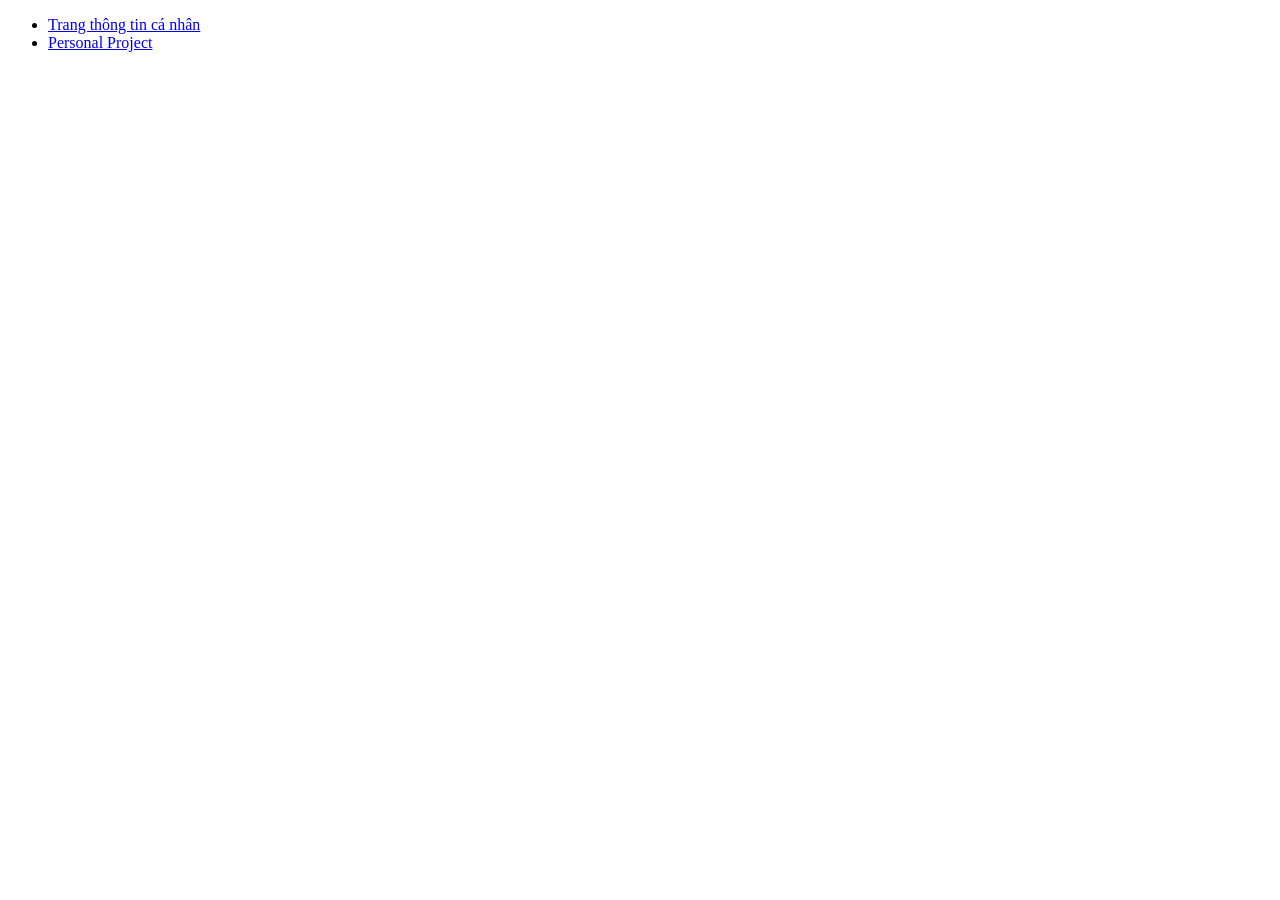
==== index.html @ 496c146a "Update images and HTML files" ====
﻿<!DOCTYPE html>
<html lang="vi">
	<head>
		<title> Thiet ke web </title>
		<meta charset="utf-8">
	</head>
	<body>
	<ul>
		<li>
			<a href="html/page1.html">Trang thông tin cá nhân</a>
		</li>
		<li>
			<a href="#">Personal Project</a>
		</li>
        </ul
	</body>
		
	
</html>
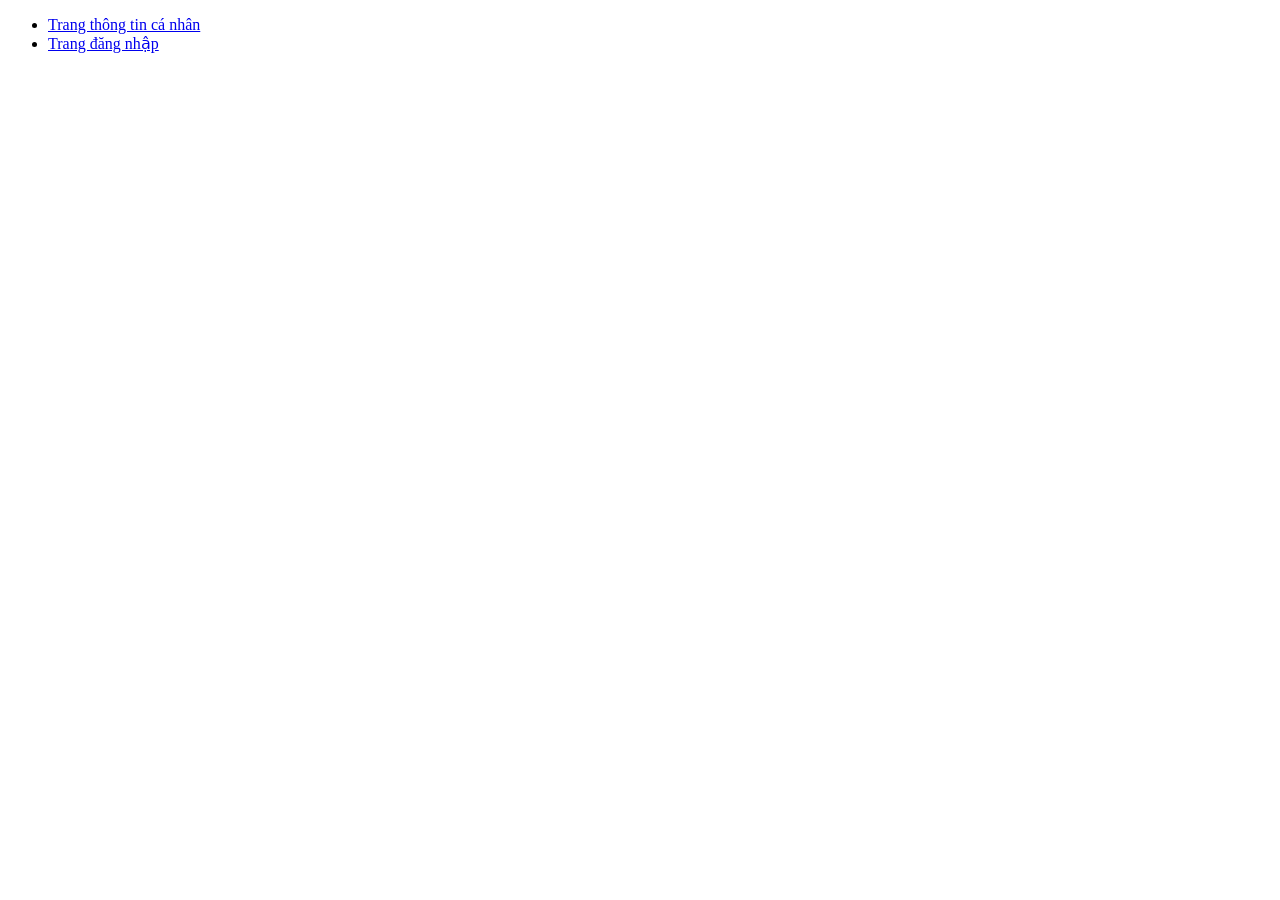
==== commit a1da093d: "cập nhật web đăng nhập" ====
--- a/index.html
+++ b/index.html
@@ -10,9 +10,9 @@
 			<a href="html/page1.html">Trang thông tin cá nhân</a>
 		</li>
 		<li>
-			<a href="#">Personal Project</a>
+			<a href="html/page2.html">Trang đăng nhập</a>
 		</li>
-        </ul
+	</ul>
 	</body>
 		
 	
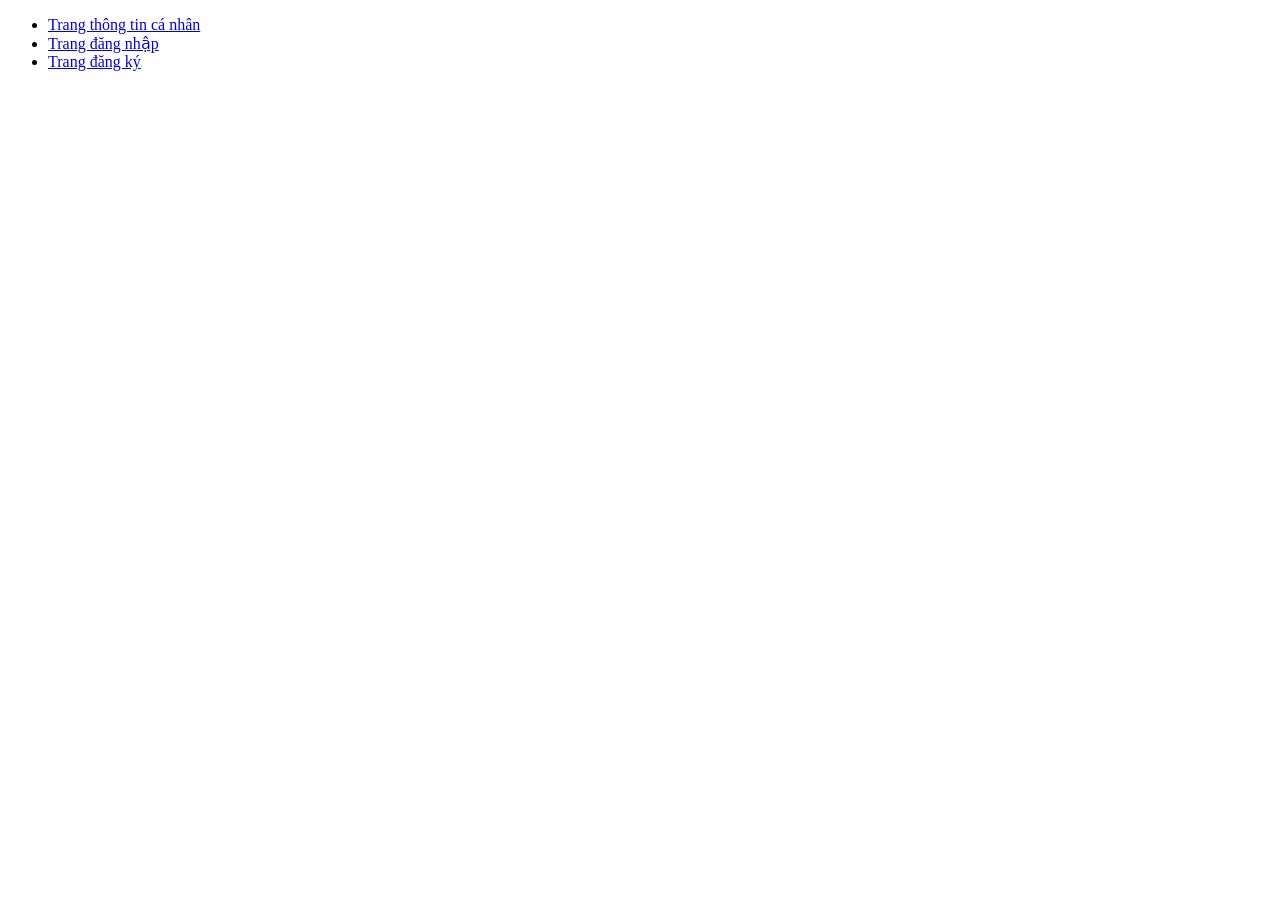
==== commit 855c051d: "update form sign in" ====
--- a/index.html
+++ b/index.html
@@ -12,6 +12,9 @@
 		<li>
 			<a href="html/page2.html">Trang đăng nhập</a>
 		</li>
+		<li>
+			<a href="html/page3.html">Trang đăng ký</a>
+		</li>
 	</ul>
 	</body>
 		
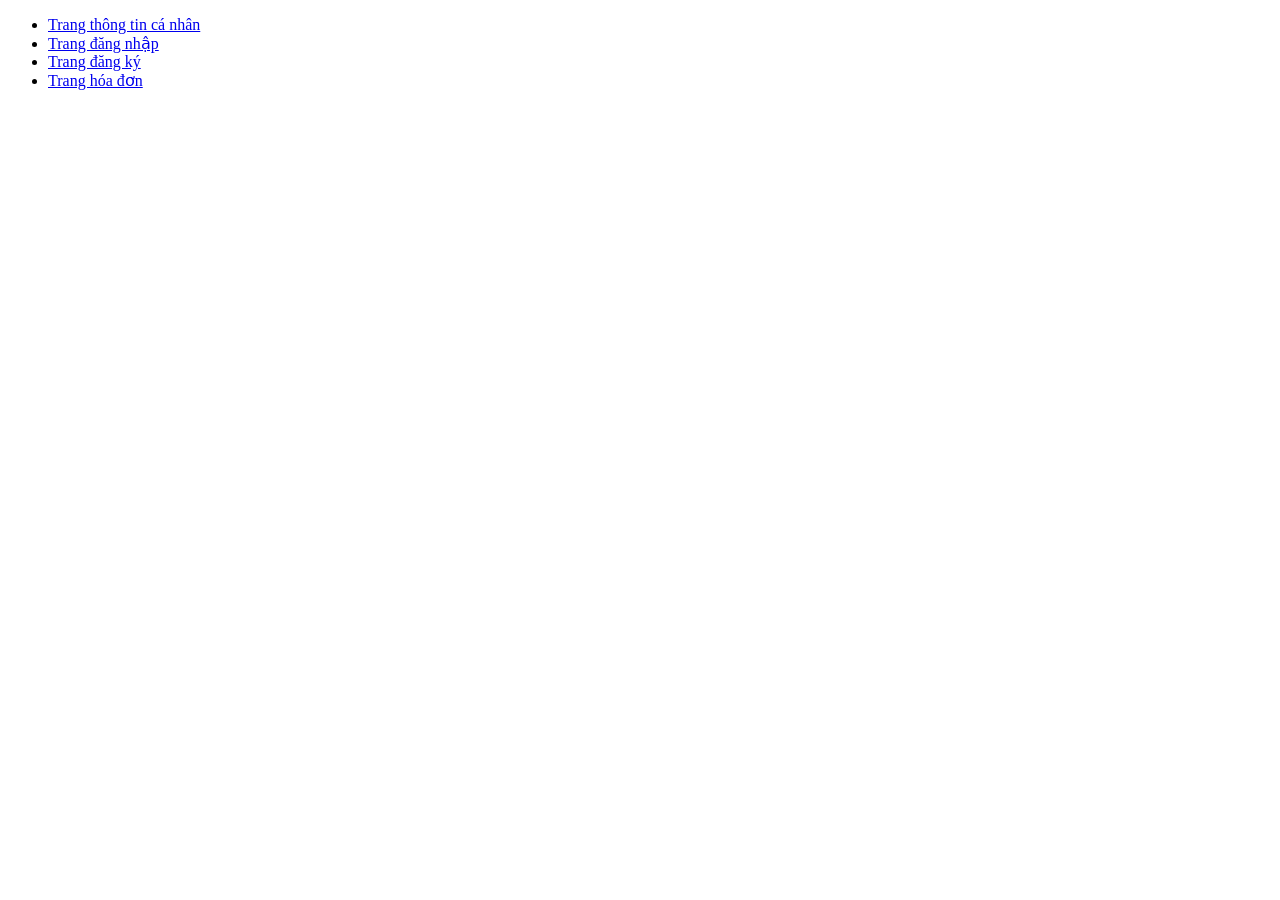
==== commit dd120ecf: "message" ====
--- a/index.html
+++ b/index.html
@@ -15,8 +15,9 @@
 		<li>
 			<a href="html/page3.html">Trang đăng ký</a>
 		</li>
+		<li>
+			<a href="html/page4.html">Trang hóa đơn</a>
+		</li>
 	</ul>
-	</body>
-		
-	
+</body>
 </html>
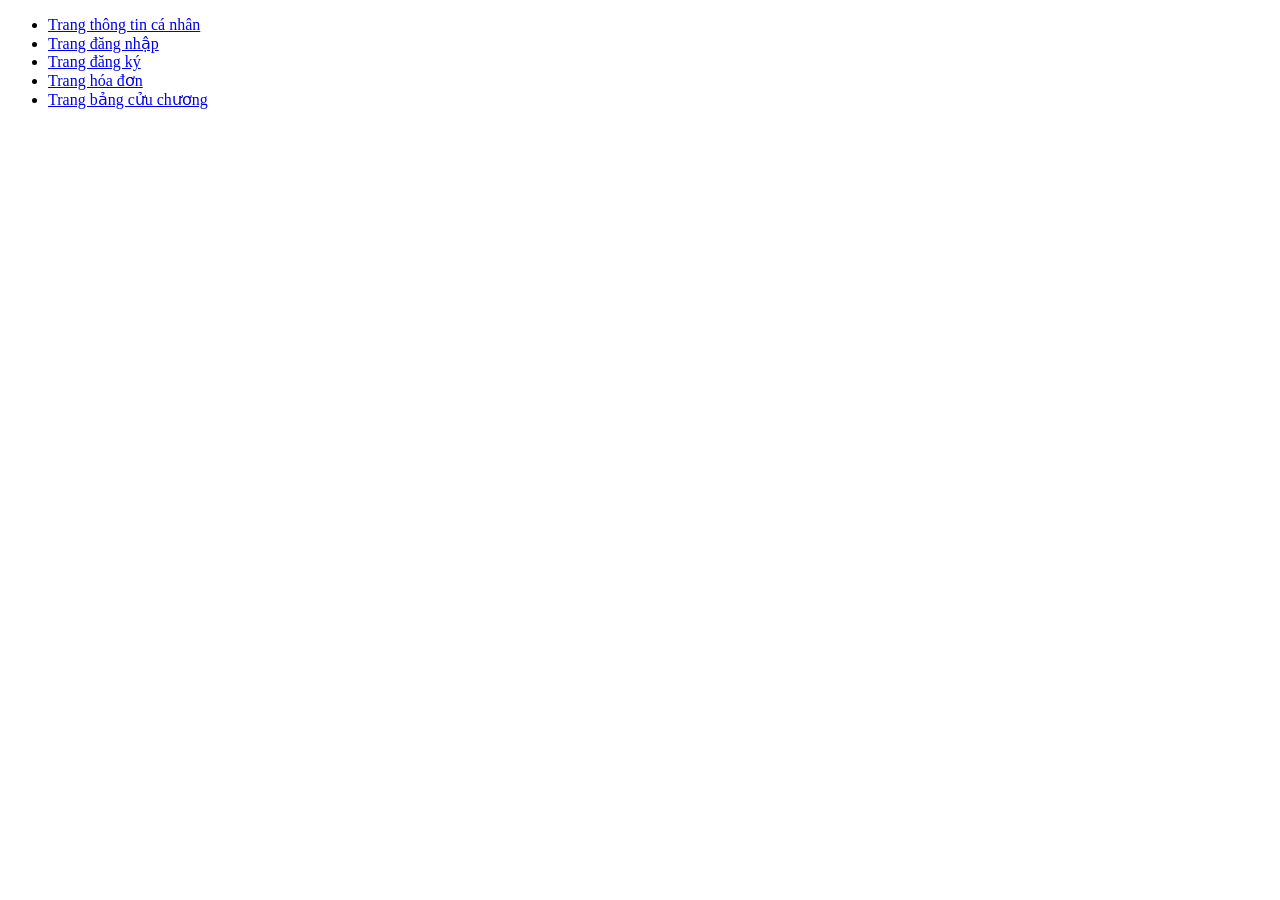
==== commit 4d190d9b: "message" ====
--- a/index.html
+++ b/index.html
@@ -18,6 +18,9 @@
 		<li>
 			<a href="html/page4.html">Trang hóa đơn</a>
 		</li>
+		<li>
+			<a href="html/page5.html">Trang bảng cửu chương</a>
+		</li>
 	</ul>
 </body>
 </html>
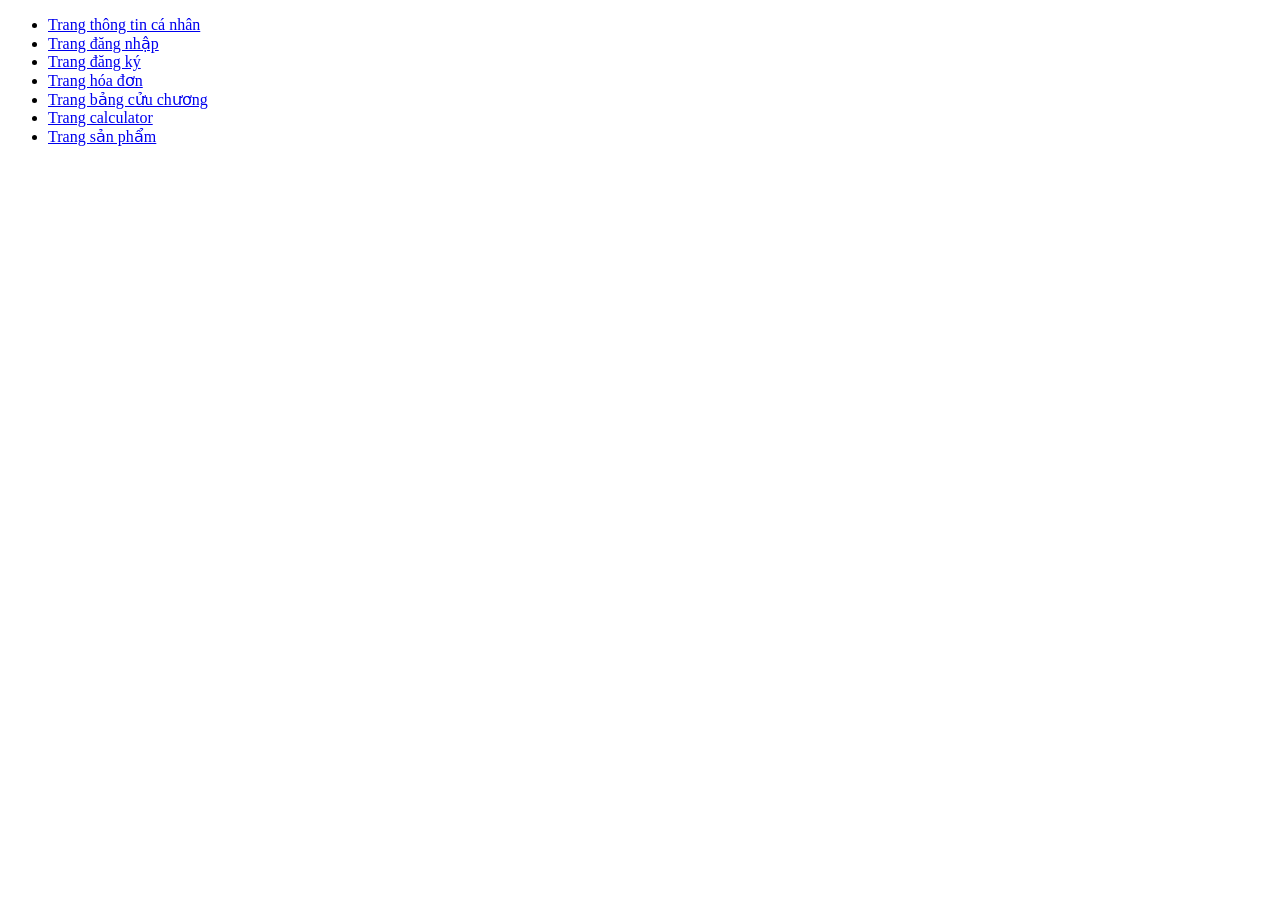
==== commit 38ad0170: "Add new product page with styling and image assets - Created a new HTML page (page7.html) for adding" ====
--- a/index.html
+++ b/index.html
@@ -21,6 +21,12 @@
 		<li>
 			<a href="html/page5.html">Trang bảng cửu chương</a>
 		</li>
+		<li>
+			<a href="html/page6.html">Trang calculator</a>
+		</li>
+		<li>
+			<a href="html/page7.html">Trang sản phẩm</a>
+		</li>
 	</ul>
 </body>
 </html>
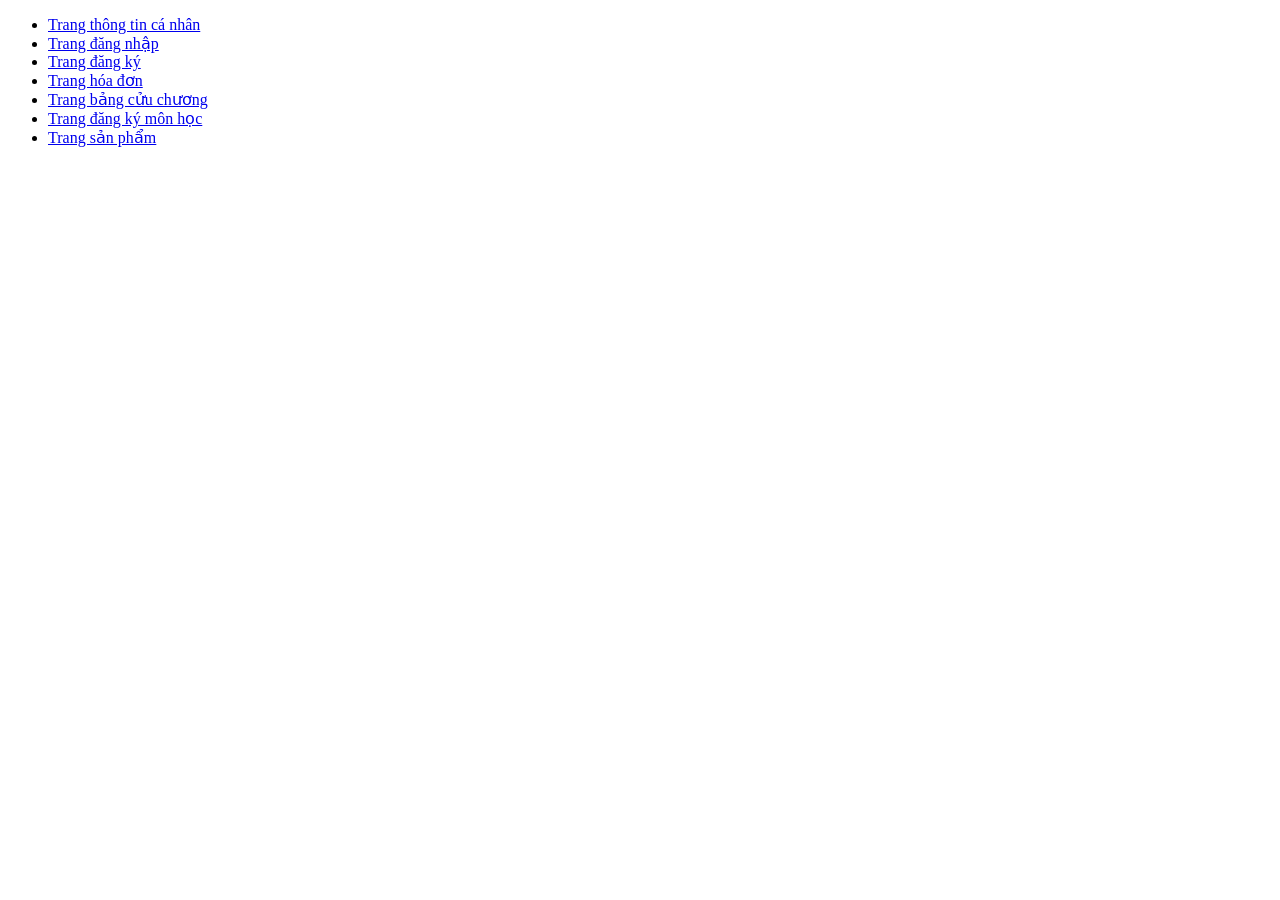
==== commit e5828d24: "Add files via upload" ====
--- a/index.html
+++ b/index.html
@@ -1,32 +1,32 @@
-﻿<!DOCTYPE html>
-<html lang="vi">
-	<head>
-		<title> Thiet ke web </title>
-		<meta charset="utf-8">
-	</head>
-	<body>
-	<ul>
-		<li>
-			<a href="html/page1.html">Trang thông tin cá nhân</a>
-		</li>
-		<li>
-			<a href="html/page2.html">Trang đăng nhập</a>
-		</li>
-		<li>
-			<a href="html/page3.html">Trang đăng ký</a>
-		</li>
-		<li>
-			<a href="html/page4.html">Trang hóa đơn</a>
-		</li>
-		<li>
-			<a href="html/page5.html">Trang bảng cửu chương</a>
-		</li>
-		<li>
-			<a href="html/page6.html">Trang calculator</a>
-		</li>
-		<li>
-			<a href="html/page7.html">Trang sản phẩm</a>
-		</li>
-	</ul>
-</body>
+﻿<!DOCTYPE html>
+<html lang="vi">
+	<head>
+		<title> Thiet ke web </title>
+		<meta charset="utf-8">
+	</head>
+	<body>
+	<ul>
+		<li>
+			<a href="html/page1.html">Trang thông tin cá nhân</a>
+		</li>
+		<li>
+			<a href="html/page2.html">Trang đăng nhập</a>
+		</li>
+		<li>
+			<a href="html/page3.html">Trang đăng ký</a>
+		</li>
+		<li>
+			<a href="html/page4.html">Trang hóa đơn</a>
+		</li>
+		<li>
+			<a href="html/page5.html">Trang bảng cửu chương</a>
+		</li>
+		<li>
+			<a href="html/page6.html">Trang đăng ký môn học</a>
+		</li>
+		<li>
+			<a href="html/page7.html">Trang sản phẩm</a>
+		</li>
+	</ul>
+</body>
 </html>
